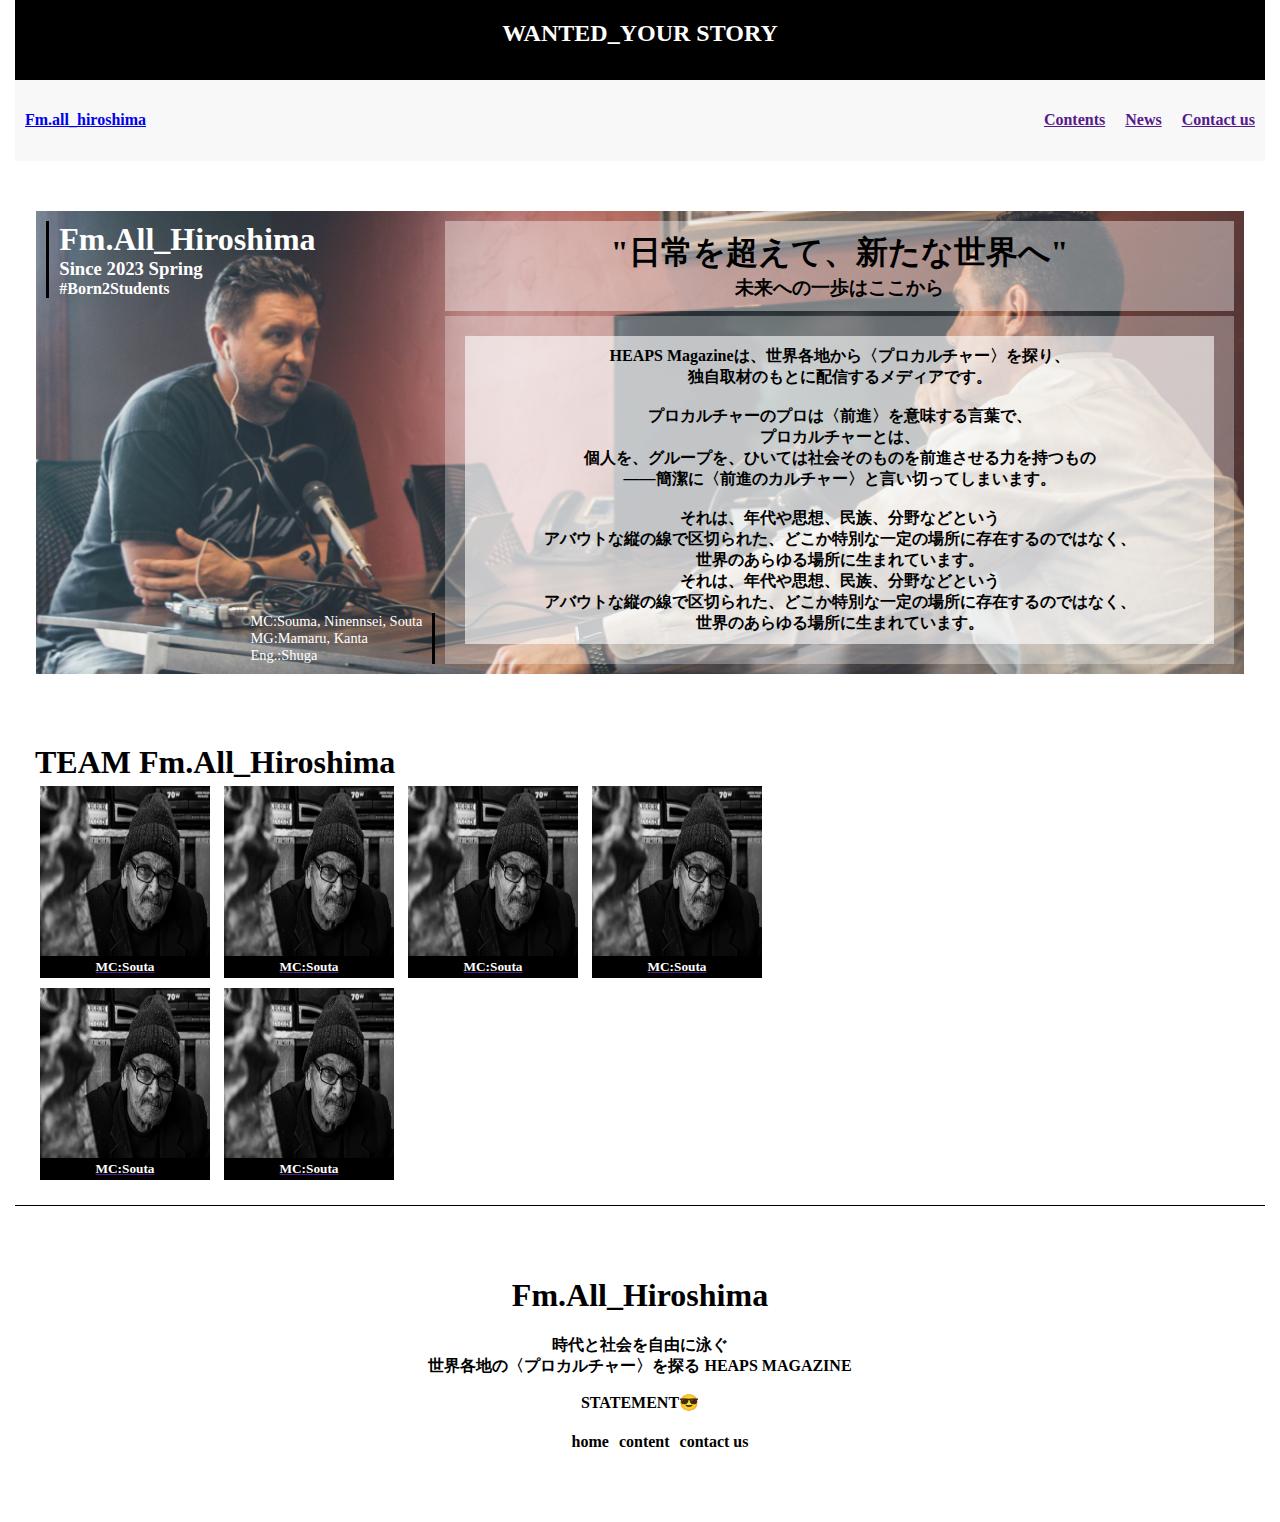
==== radio/index.html @ 95f7dfd9 "update" ====
<!DOCTYPE html>
<html lang="ja">
<head>

    <meta charset="utf-8" />
    <title>Fm.all_hiroshima</title>
    <link rel="stylesheet" href="index.css">
    <script src="animation.js"></script>
</head>
<body>
    <div class="top-ad">
        <div class="t-a1">
            <h2>
                WANTED_YOUR STORY
            </h2>
        </div> 
        <div class="t-a2">
            <h2>
                "Place Your Ad Here" 
            </h2>
        </div> 
        <div class="t-a3">
            <h2>
                "Born2Students" 
            </h2>
        </div>     
    </div>
    <header>
        <li>
            <a href="#" class="icon">
                <h4>
                    Fm.all_hiroshima
                </h4>
            </a>
            <a href="" class ="home-menu">
                <h4>
                    Contents
                </h4>
            </a>
            <a href="" class="home-menu">
                <h4>
                    News
                </h4>
            </a>
            <a href="" class="home-menu">
                <h4>
                    Contact us
                </h4>
            </a>
        </li>
    </header>
    <div class="motto">
        <div class="mo-g1">
            <div class="mo-g1c">
                <h1>
                    "日常を超えて、新たな世界へ"
                </h1>
                <h3>
                    未来への一歩はここから
                </h3>
            </div>  
        </div>  
        <div class="mo-g2">
            <h4>
                HEAPS Magazineは、世界各地から〈プロカルチャー〉を探り、<br>
                独自取材のもとに配信するメディアです。<br>
                <br>
                プロカルチャーのプロは〈前進〉を意味する言葉で、<br>
                プロカルチャーとは、<br>
                個人を、グループを、ひいては社会そのものを前進させる力を持つもの<br>
                ——簡潔に〈前進のカルチャー〉と言い切ってしまいます。<br>
                <br>
                それは、年代や思想、民族、分野などという<br>
                アバウトな縦の線で区切られた、どこか特別な一定の場所に存在するのではなく、<br>
                世界のあらゆる場所に生まれています。<br>
                それは、年代や思想、民族、分野などという<br>
                アバウトな縦の線で区切られた、どこか特別な一定の場所に存在するのではなく、<br>
                世界のあらゆる場所に生まれています。<br>
            </h4>
        </div>
        <div class="mo-g3">
            <div class="mo-g3c1">
                <h1>
                    Fm.All_Hiroshima
                </h1>
                <h3>
                    Since 2023 Spring
                </h3>
                <h4>
                    #Born2Students
                </h4>
           </div>
           <div class="mo-g3c2">
                <p>
                    MC:Souma, Ninennsei, Souta<br>
                    MG:Mamaru, Kanta<br>
                    Eng.:Shuga<br>
                </p>
            </div>  
       </div>
       
        </div>
    </div>
    <div class="radio-team">
        <h1>
            TEAM Fm.All_Hiroshima
        </h1>
        <div >
            <img src="image/khashayar-kouchpeydeh-2VKN-L1pkNg-unsplash.jpg">
           <li>
            <a href="">
                <h5>
                    MC:Souta
                </h5>
            </a>
            </li>
        </div>
        <div>
            <img src="image/khashayar-kouchpeydeh-2VKN-L1pkNg-unsplash.jpg">
            <li>
                <a href="">
                    <h5>
                        MC:Souta
                    </h5>
                </a>
            </li>
        </div>
        <div>
            <img src="image/khashayar-kouchpeydeh-2VKN-L1pkNg-unsplash.jpg">
            <li>
                <a href="">
                    <h5>
                        MC:Souta
                    </h5>
                </a>
            </li>
        </div>
        <div>
            <img src="image/khashayar-kouchpeydeh-2VKN-L1pkNg-unsplash.jpg">
            <li>
                <a href="">
                    <h5>
                        MC:Souta
                    </h5>
                </a>
            </li>
        </div>
        <div>
            <img src="image/khashayar-kouchpeydeh-2VKN-L1pkNg-unsplash.jpg">
            <li>
                <a href="">
                    <h5>
                        MC:Souta
                    </h5>
                </a>
            </li>
        </div>
        <div>
            <img src="image/khashayar-kouchpeydeh-2VKN-L1pkNg-unsplash.jpg">
            <li>
                <a href="">
                    <h5>
                    MC:Souta
                    </h5>
                </a>
            </li>
        </div>
    </div>
    <footer>
        <h1>
           Fm.All_Hiroshima
        </h1>
        <p>
            <strong>
            時代と社会を自由に泳ぐ</br>
            世界各地の〈プロカルチャー〉を探る HEAPS MAGAZINE
            </strong>
        </p>
        <p>
            <strong>
                STATEMENT😎
            </strong>
        </p>
        <ul>
        <li>
            <a href=""> 
              <h4>
                home
              </h4>
            </a>
            <a href="">
                <h4>
                  content
                </h4>   
            </a>
            <a href="">
                <h4>
                 contact us
                </h4>
            </a>
        </li>
        </ul>   
    </footer>
</body>
</html>
---- radio/index.css ----
body {
    margin: 0; 
    padding: 0; 
}

@media screen and (min-width: 1024px) {
    body {
        margin:0 auto;
        max-width: 1250px;
    }
}

.top-ad {
    display: none;
    position: relative;  
    height: 80px;
}

@media screen and (min-width: 1024px) {
    .top-ad {
        display: block;
    }
}

.t-a1, .t-a2, .t-a3 {
    position: absolute;
    top: 0;
    left: 0;
    right: 0;
    opacity: 0;
    text-align: center;
    height: 80px;
    background-color: black;
    color: white;
    transition: opacity 1s ease-in-out, visibility 1s ease-in-out;
}

.t-a1 {
    opacity: 1;
    visibility: visible;
}

header {
    display: flex;
    justify-content: space-between;
    align-items: center;
    padding: 10px;
    background-color: #f8f8f8;
}

header li {
    display: flex; 
    justify-content: space-between;
    align-items: center;
    width: 100%; 
    list-style: none;
}

.icon {
    margin-right: auto; 
}

.home-menu {
    margin-left: 20px;
    text-align: right;
}


.motto{
    display: grid;
    grid-template-columns: 1fr 2fr;
    grid-gap: 5px;
    margin:50px auto;
    width: 95%;
    padding: 10px;
    background-image: url(image/kenny-eliason-h0rXrHzhFXU-unsplash.jpg);
    background-position: center;
    background-repeat: no-repeat;
    background-size:cover ;
}


.mo-g1{
    display: table;
    background-color: rgba(255, 255, 255, 0.4);
    grid-row: 1;
    grid-column: 2;
    margin: 0;
    padding: 10px;
}

.mo-g1c{
    display: table-cell;
    vertical-align: middle;
}

.mo-g1c h1, .mo-g1 h3{
    margin: 0px;
    text-align: center;
}

.mo-g2{
    background-color: rgba(255, 255, 255, 0.3);
    grid-row: 2;
    grid-column: 2;
    padding: 20px;
}

.mo-g2 h4{
    background-color: rgba(255, 255, 255, 0.6);
    margin: 0;
    padding: 10px;
    text-align: center;
}

.mo-g3{
    position: relative;
    grid-row:1/ 3;
    grid-column: 1;
}

.mo-g3c1 h1, .mo-g3c1 h3, .mo-g3 h4{
   
   color: white;
   margin: 0;
   padding-left: 10px;
   border-left: solid black 3px;
}

.mo-g3c2{
    position: absolute;
    bottom: 0;
    right: 0;
}

.mo-g3c2 p{
    color: white;
    font-size: 0.9em;
    margin: 0;
    margin-right: 5px;
    padding-right: 10px;
    border-right: solid black 3px;
}

.radio-team{
    width: 60%;
    padding: 20px;
}

.radio-team h1{
    margin: 0;
}

.radio-team div{
    display: inline-flex;
    flex-direction: column;  
    justify-content: space-around;
    align-items: center;   
    width: 170px;
    background-color: black;
    margin: 5px;
}

.radio-team img{
    width: 100%;
    height: 170px;
}

.radio-team li{
    list-style: none;
}

.radio-team h5{
    margin: 0;
    padding: 3px;
    color: white;
    text-decoration: none;
}

footer
{
    border-top: solid black 1px;
    padding: 50px;
    text-align: center;
}

footer li{
    display: inline-flex;
    align-items: center;
    list-style: none;
    text-align: center;
}

footer li a{
    text-decoration: none;
}

footer li h4{
    margin: 5px;
    color: black;
    text-align: center;
}
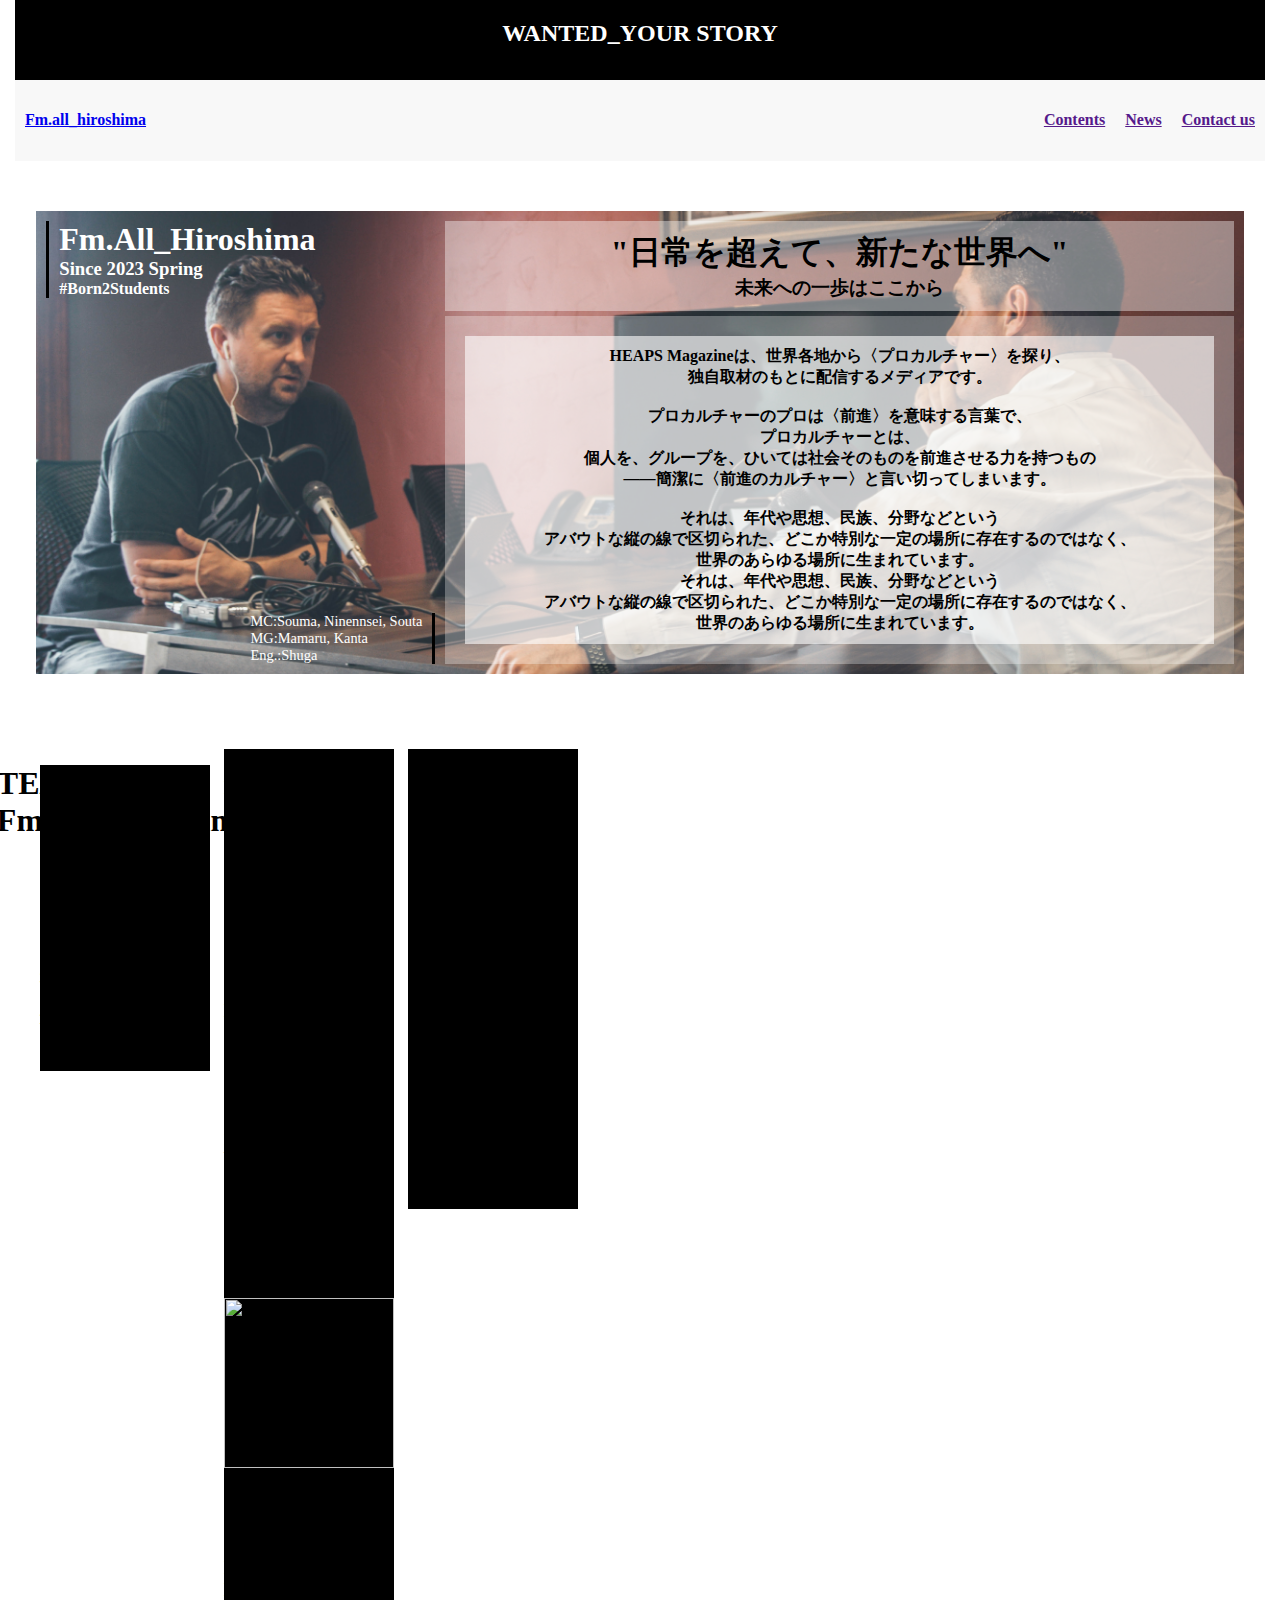
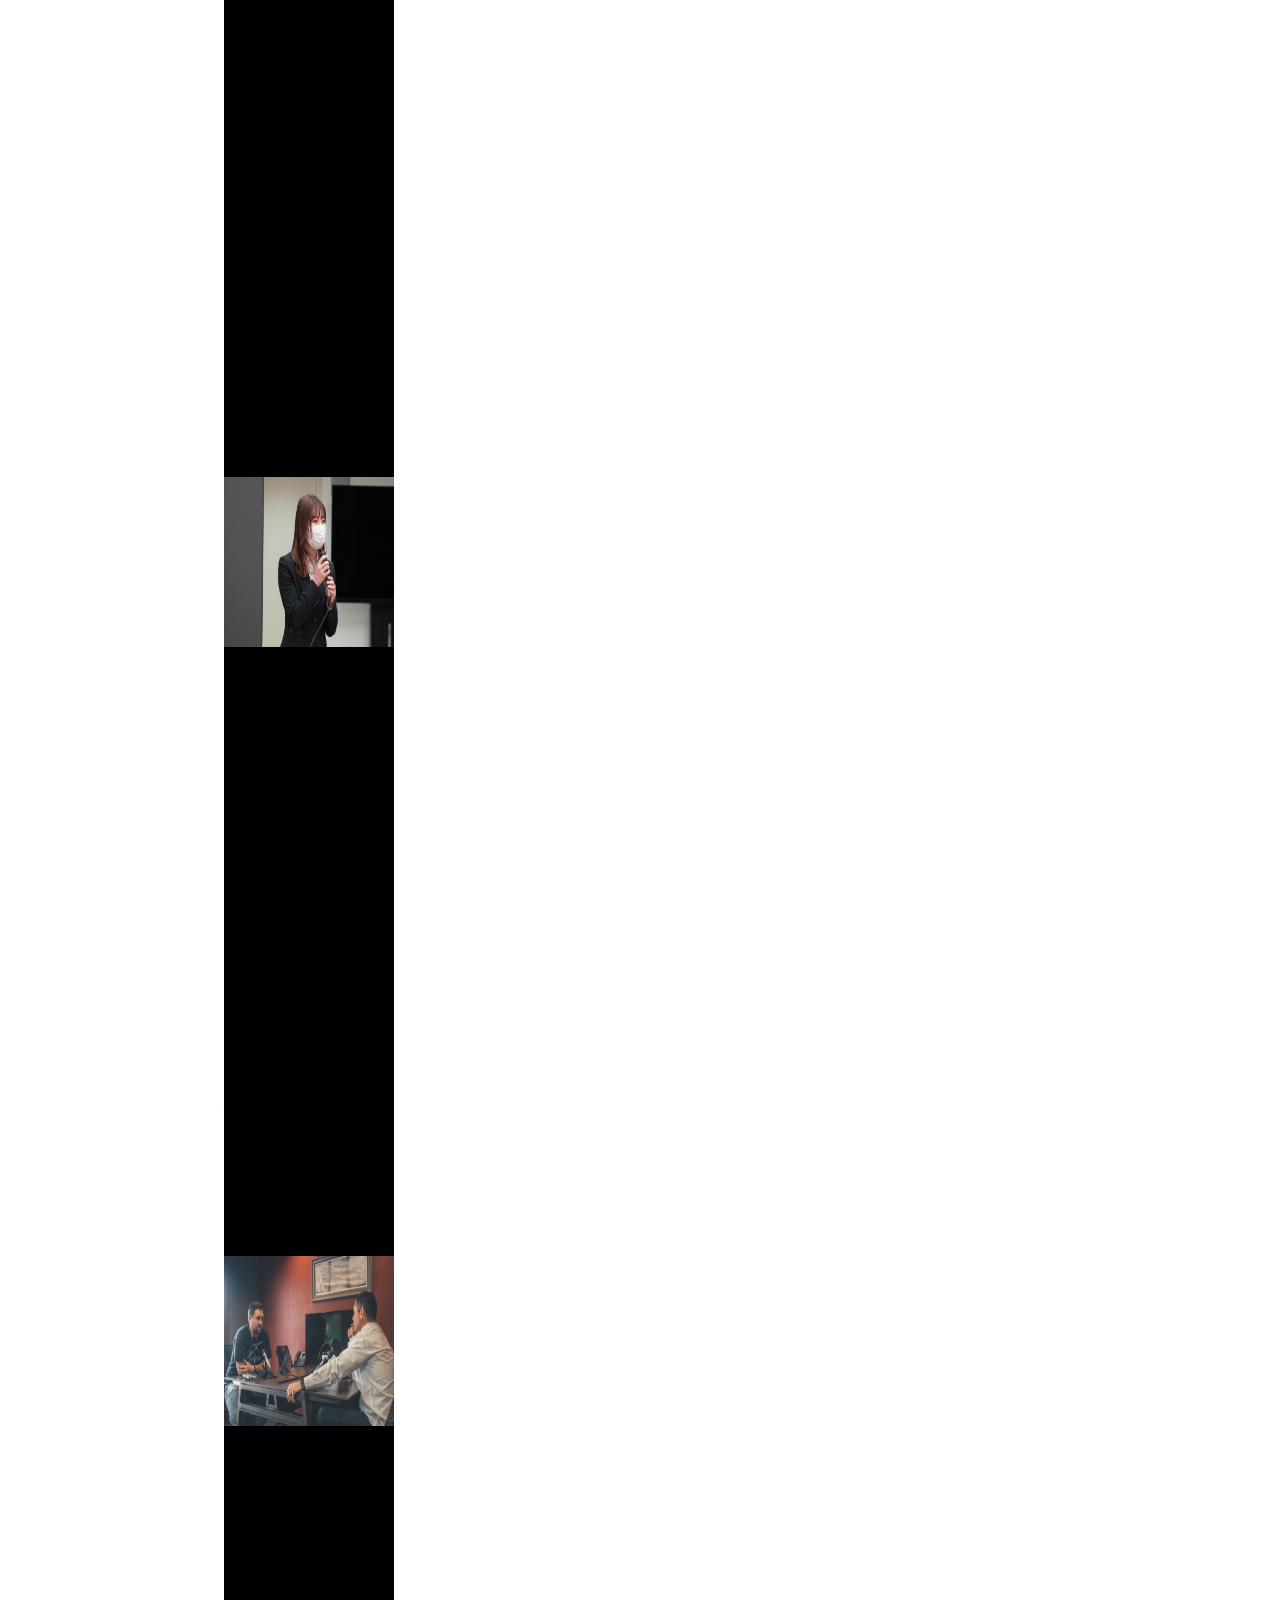
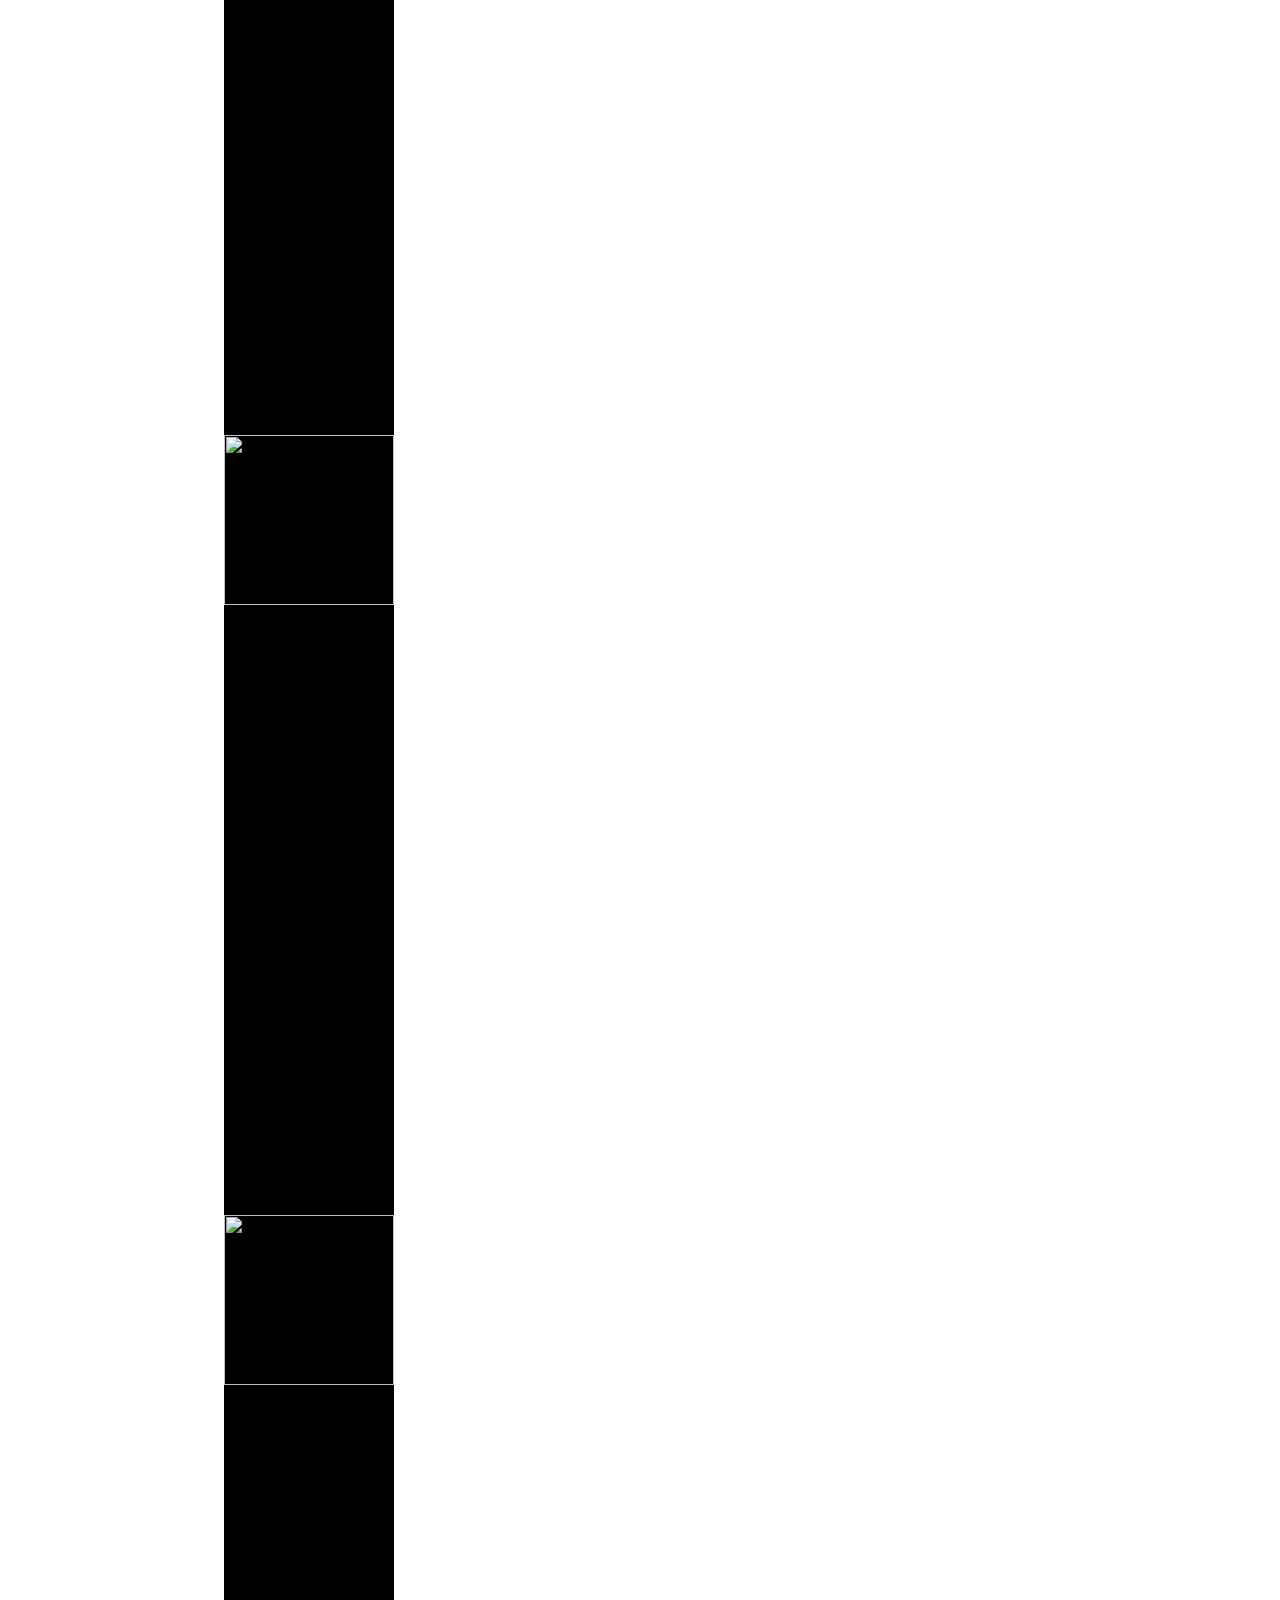
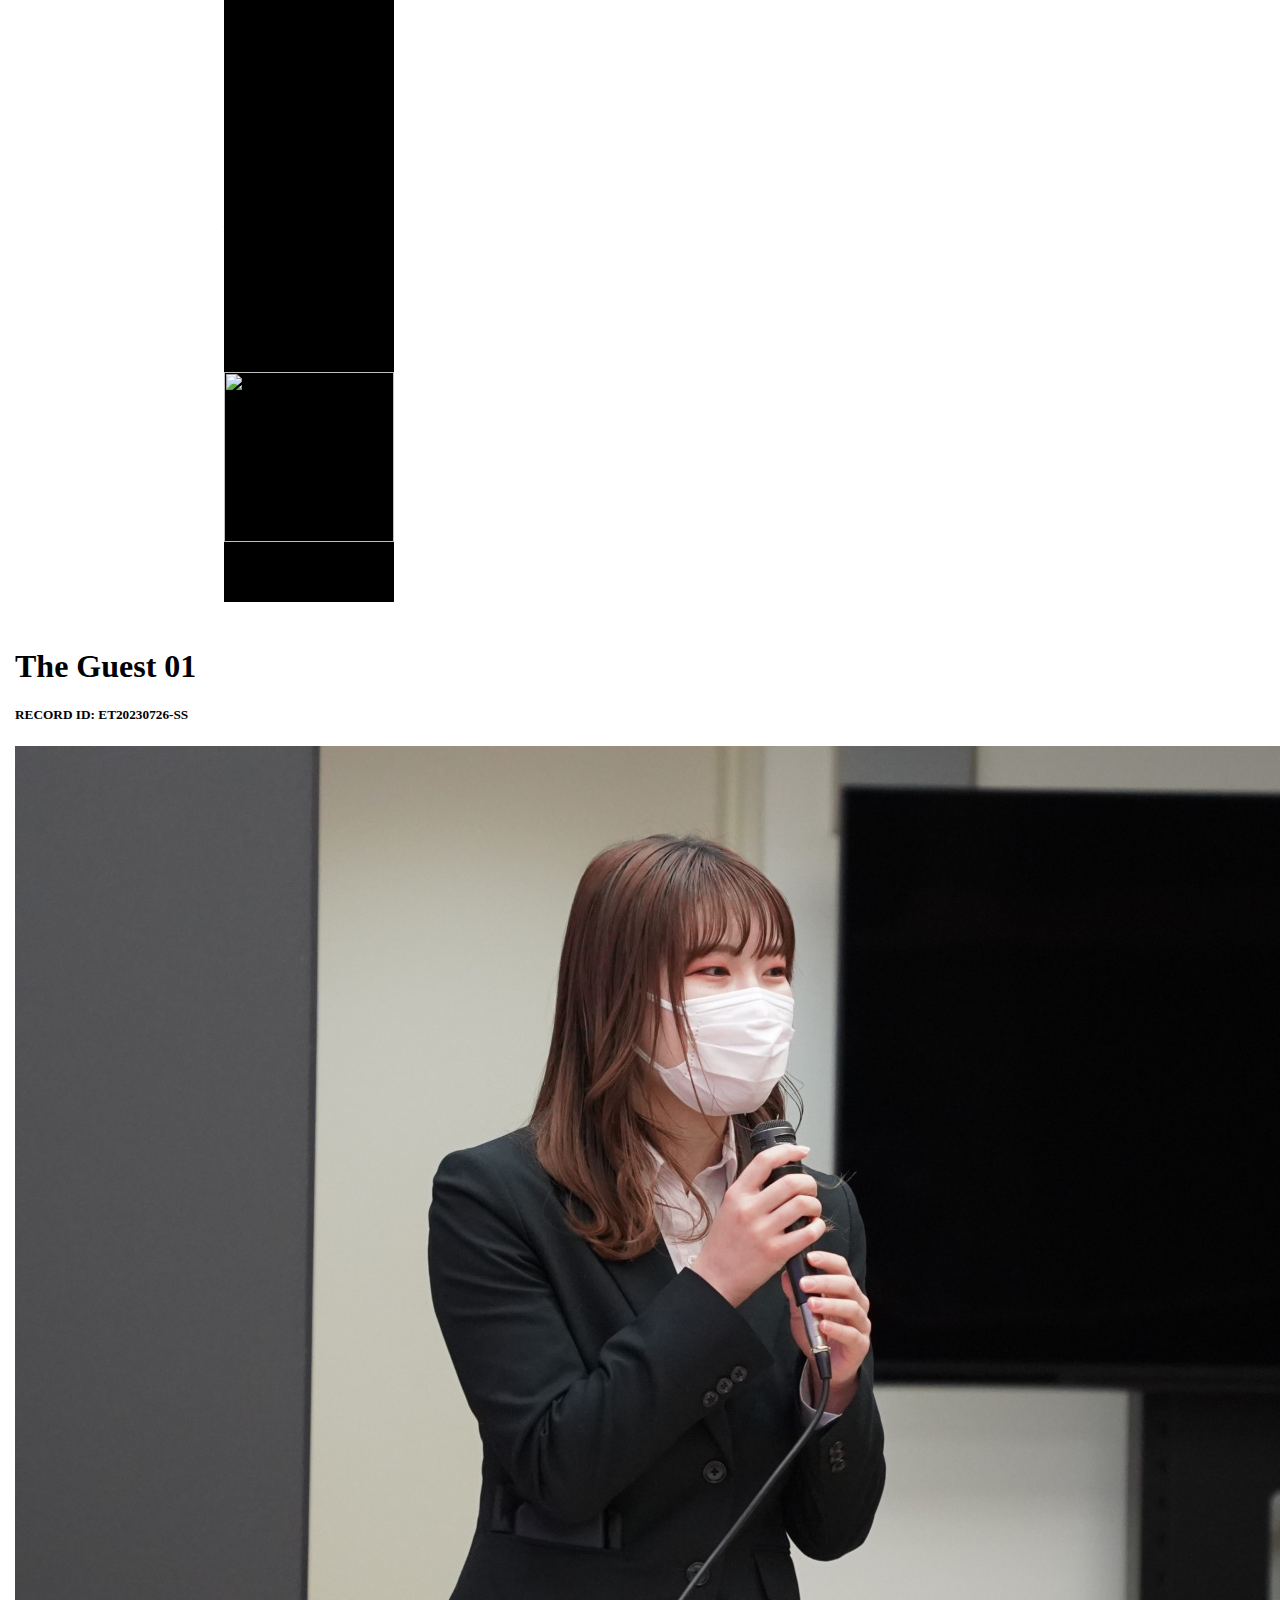
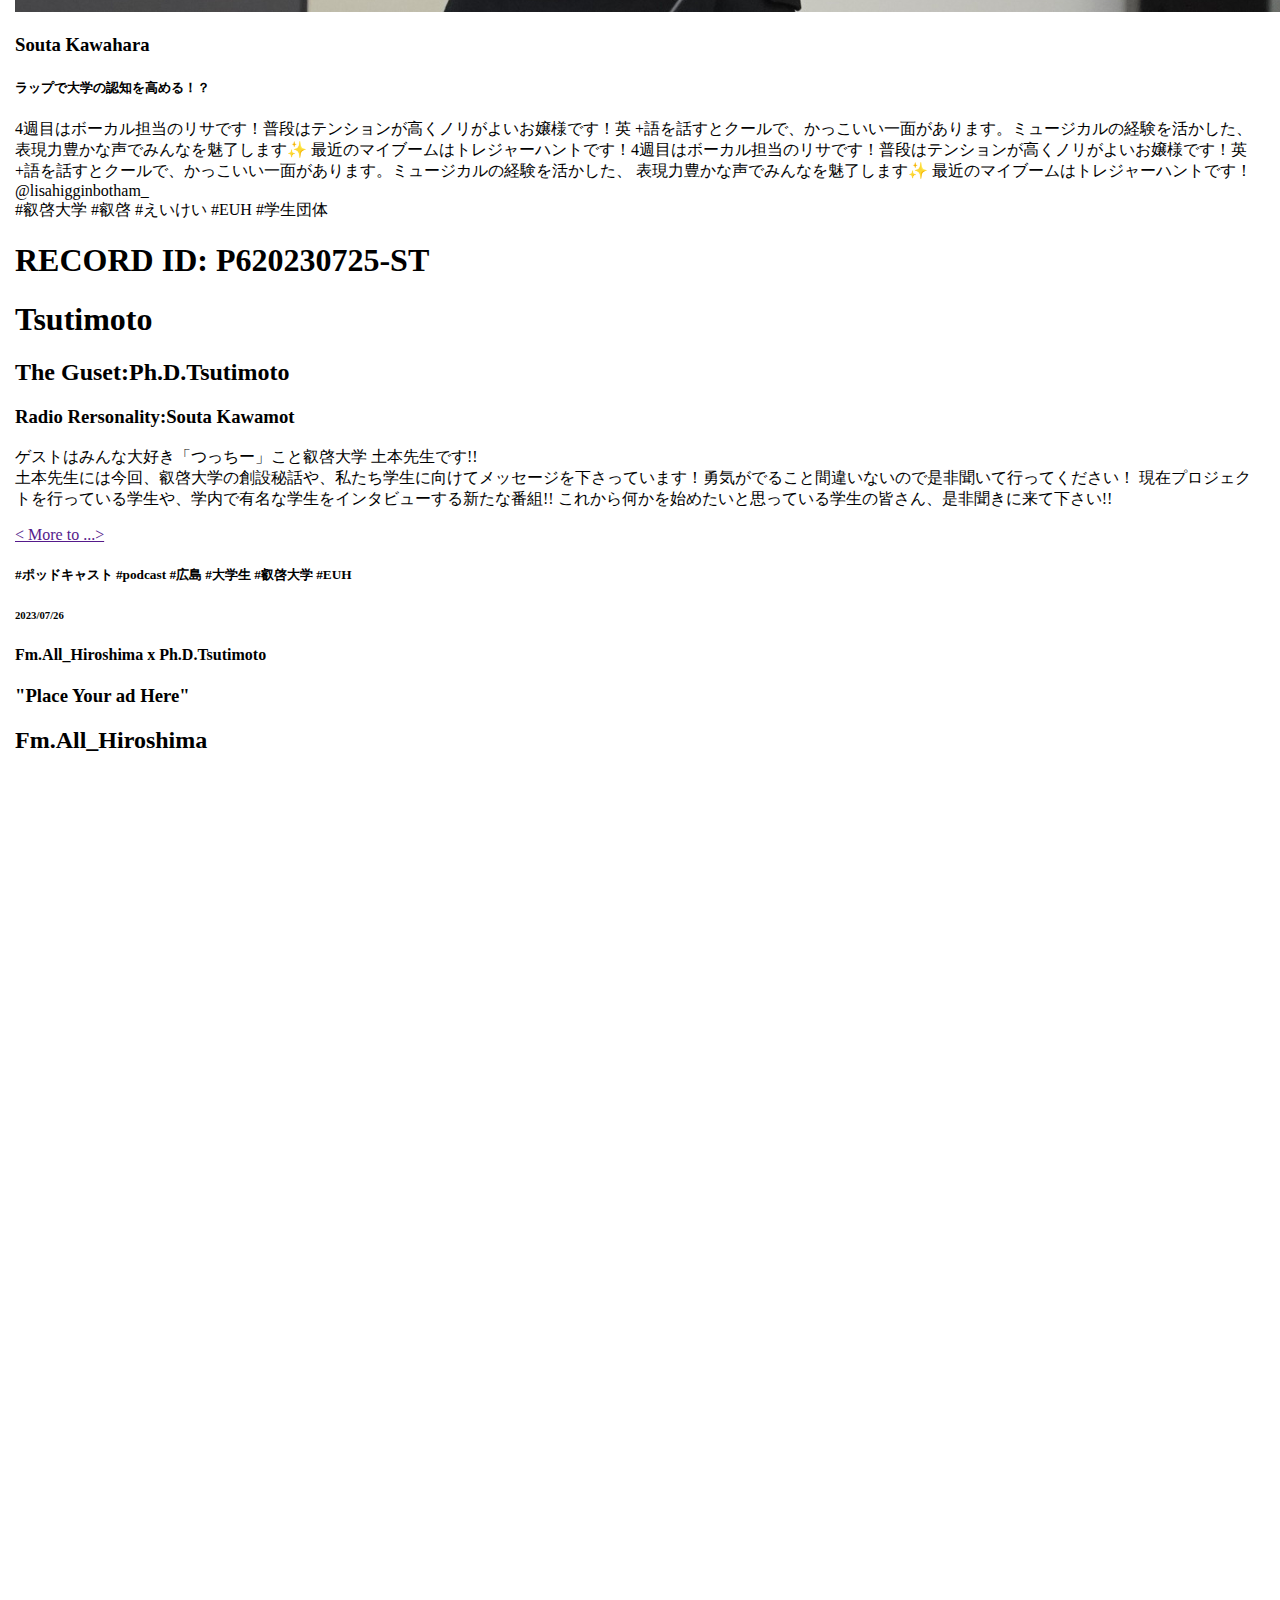
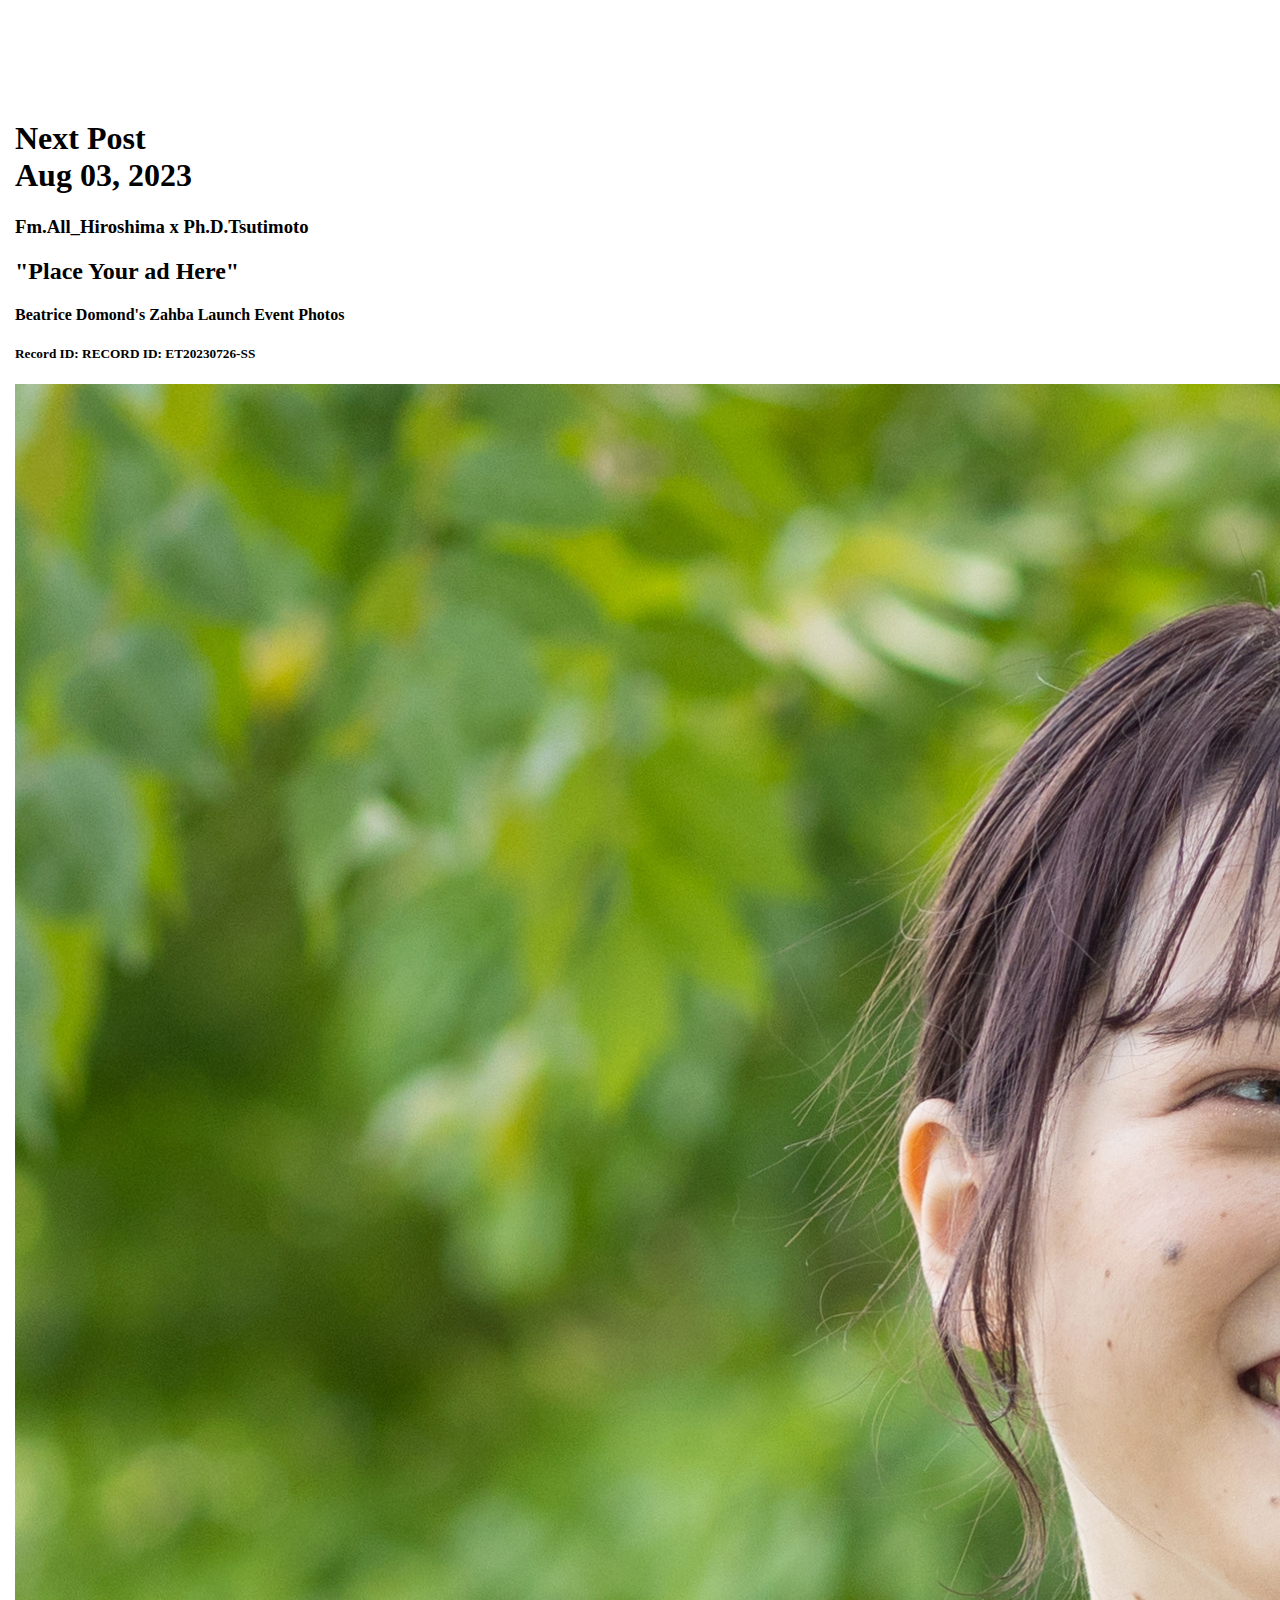
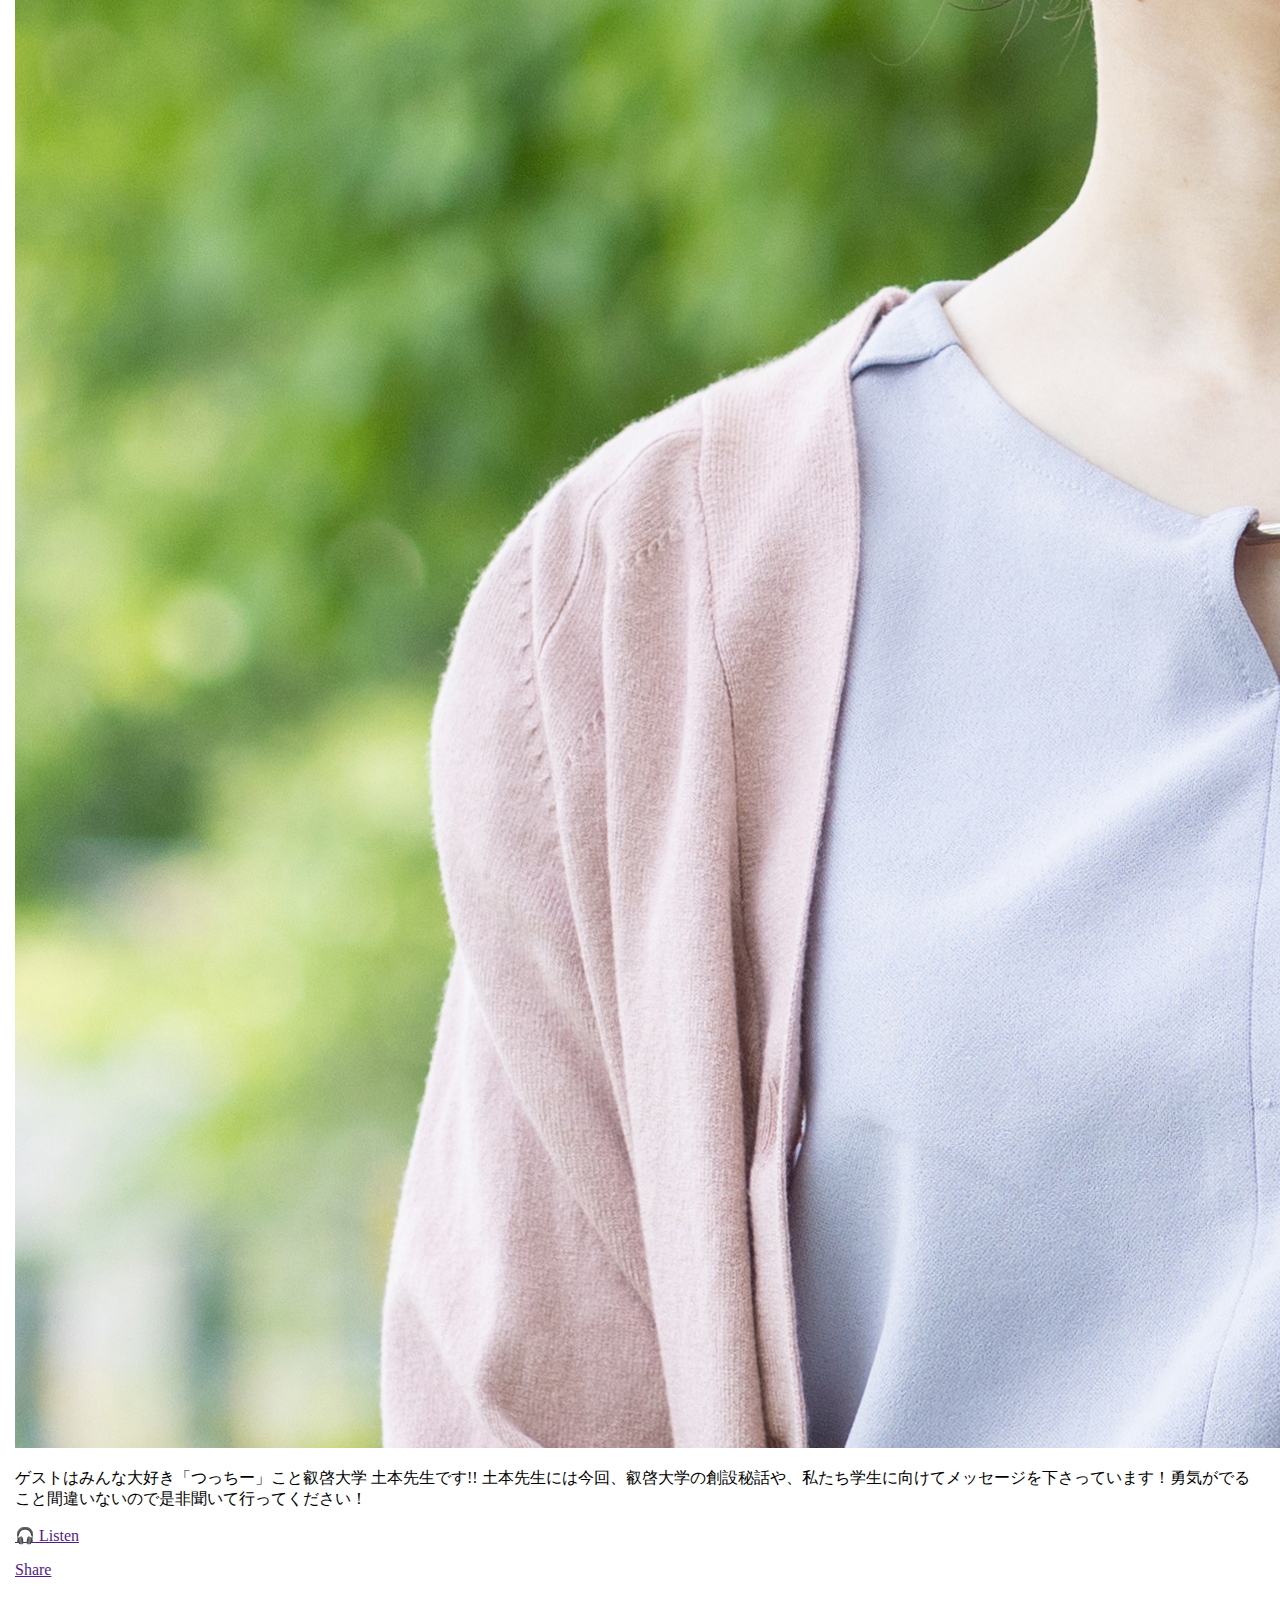
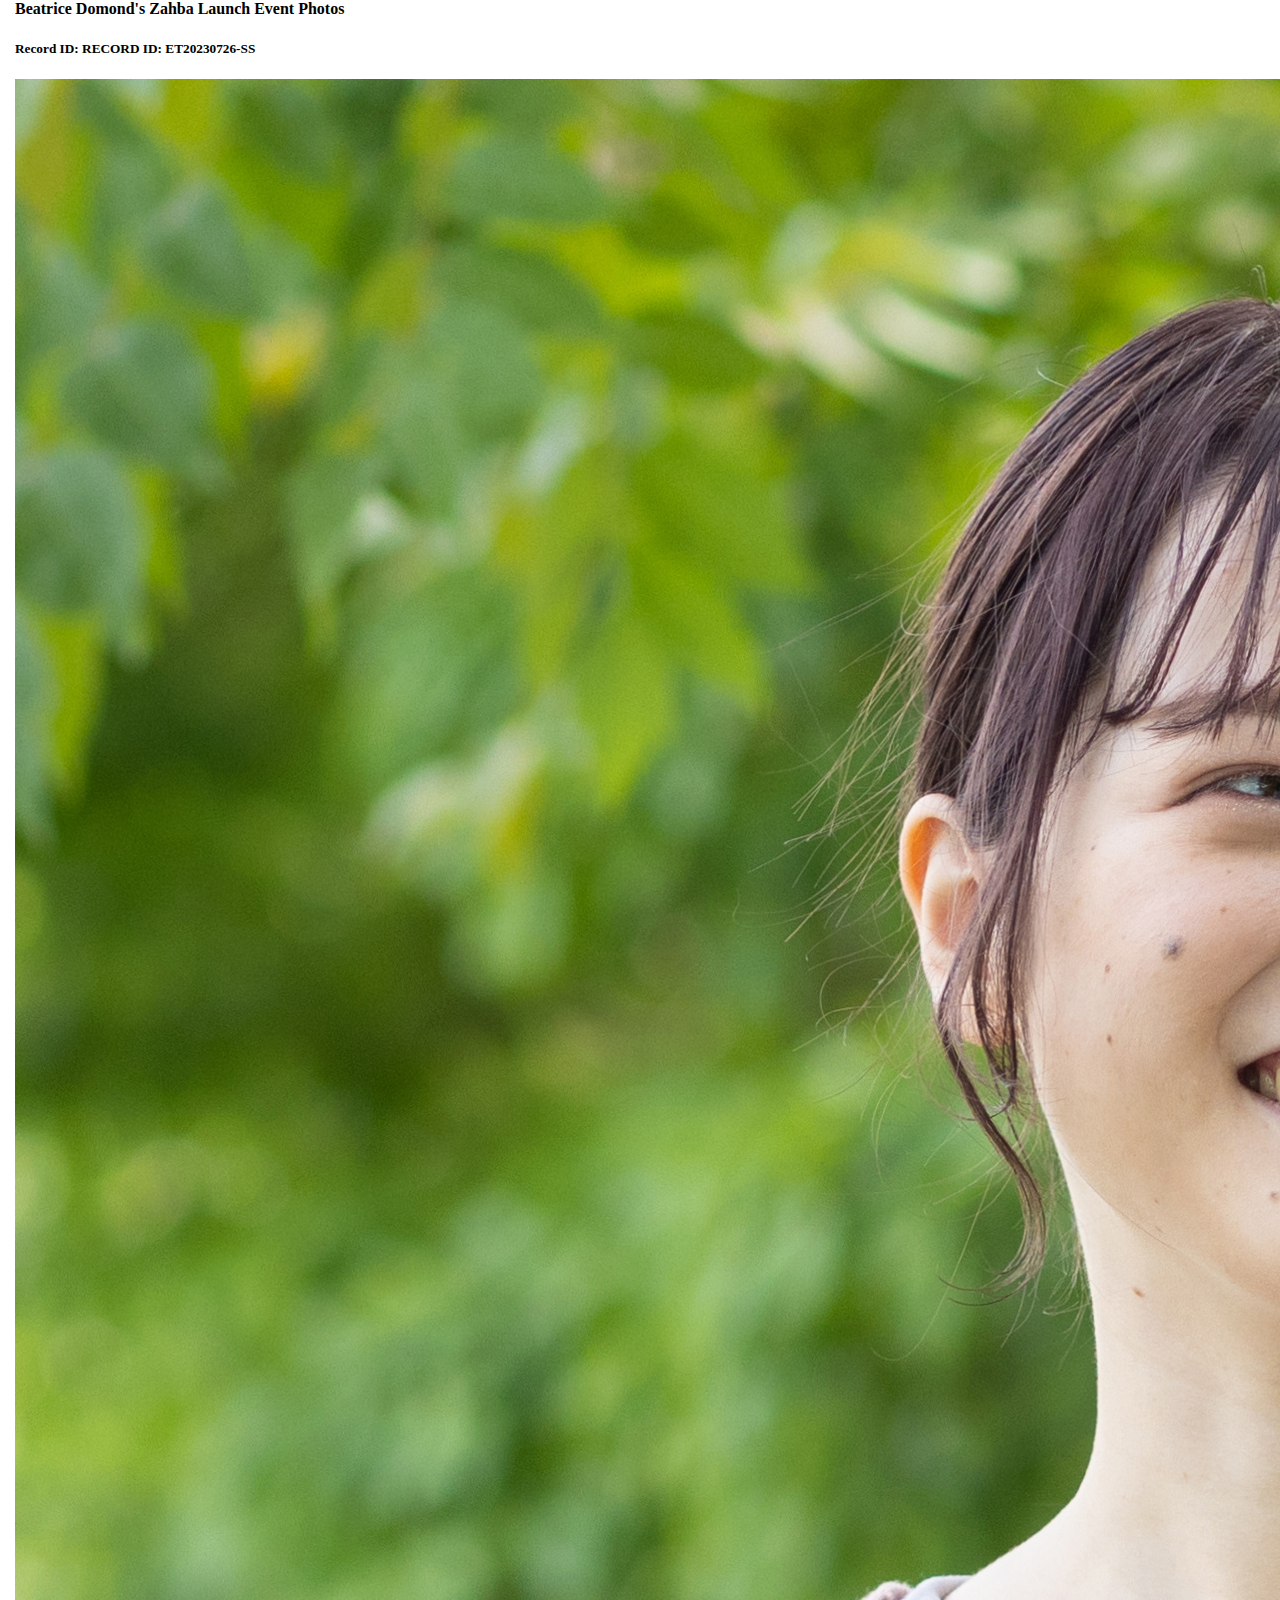
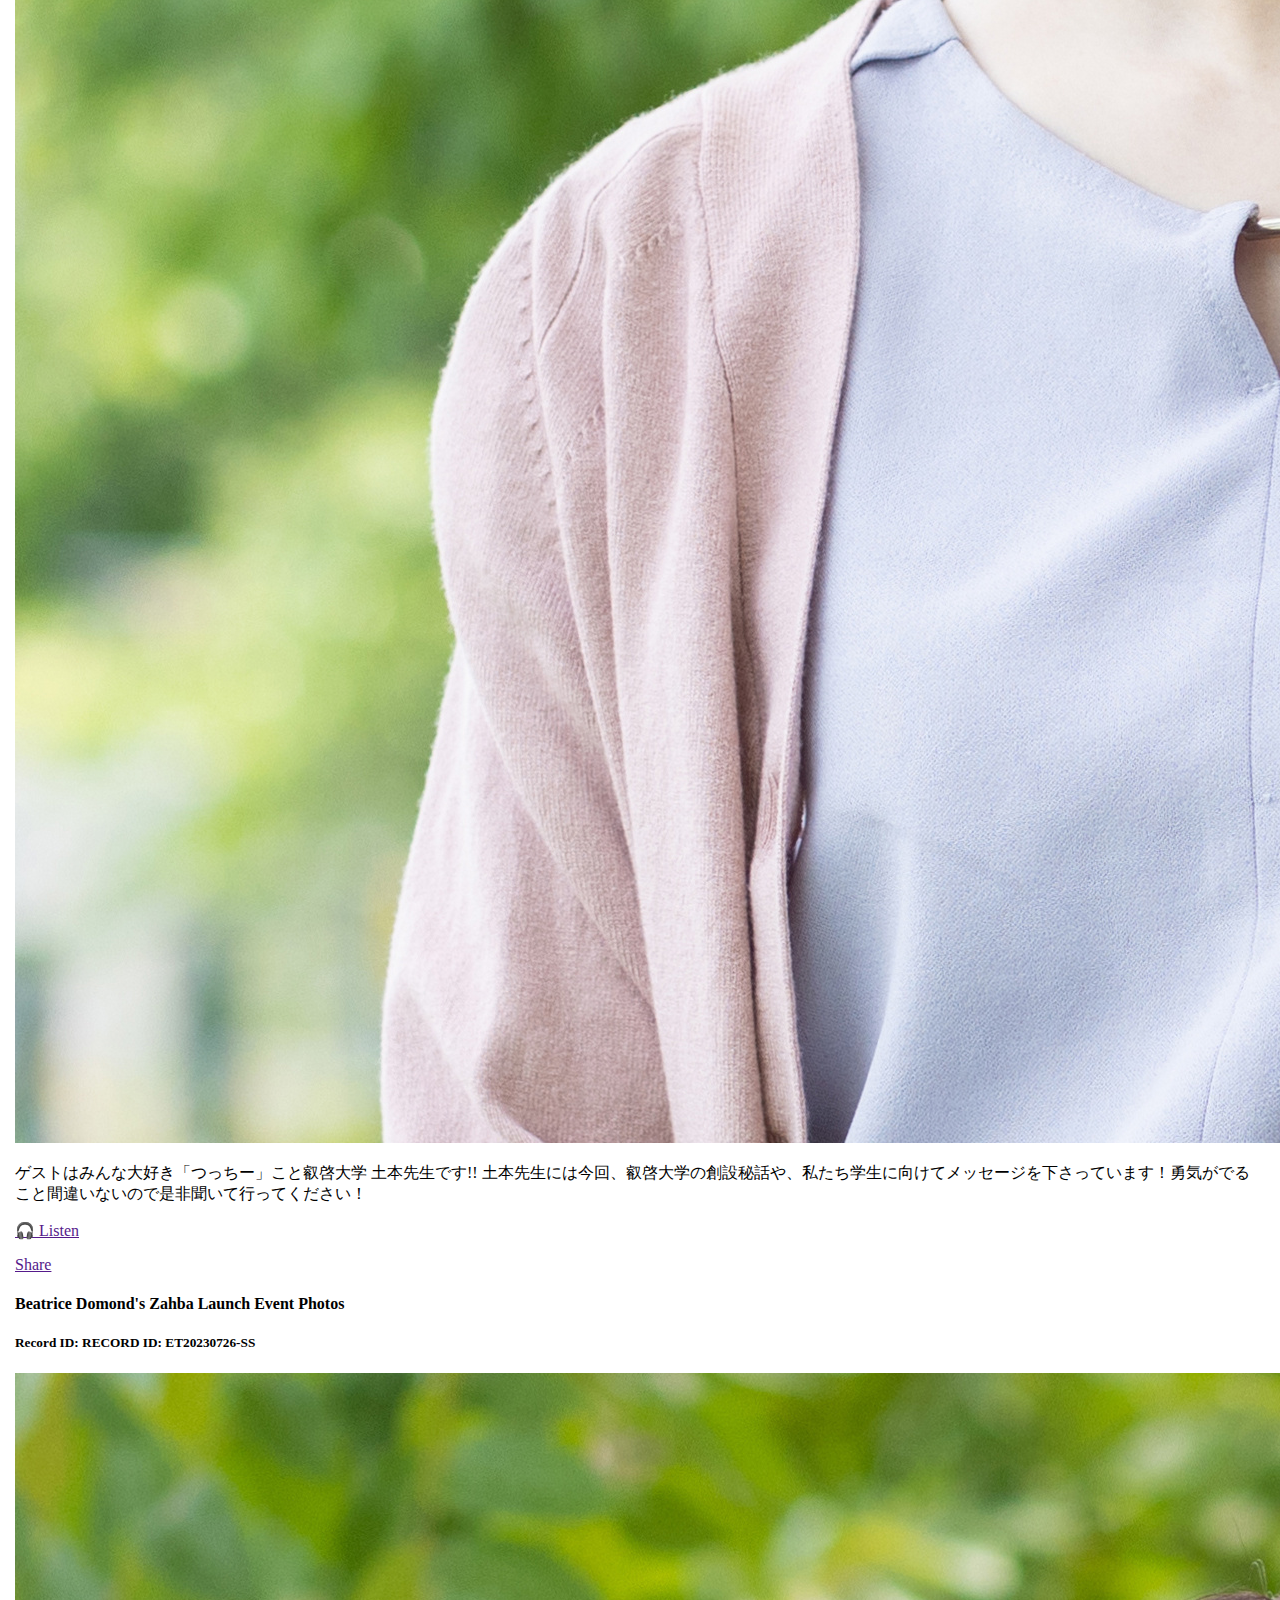
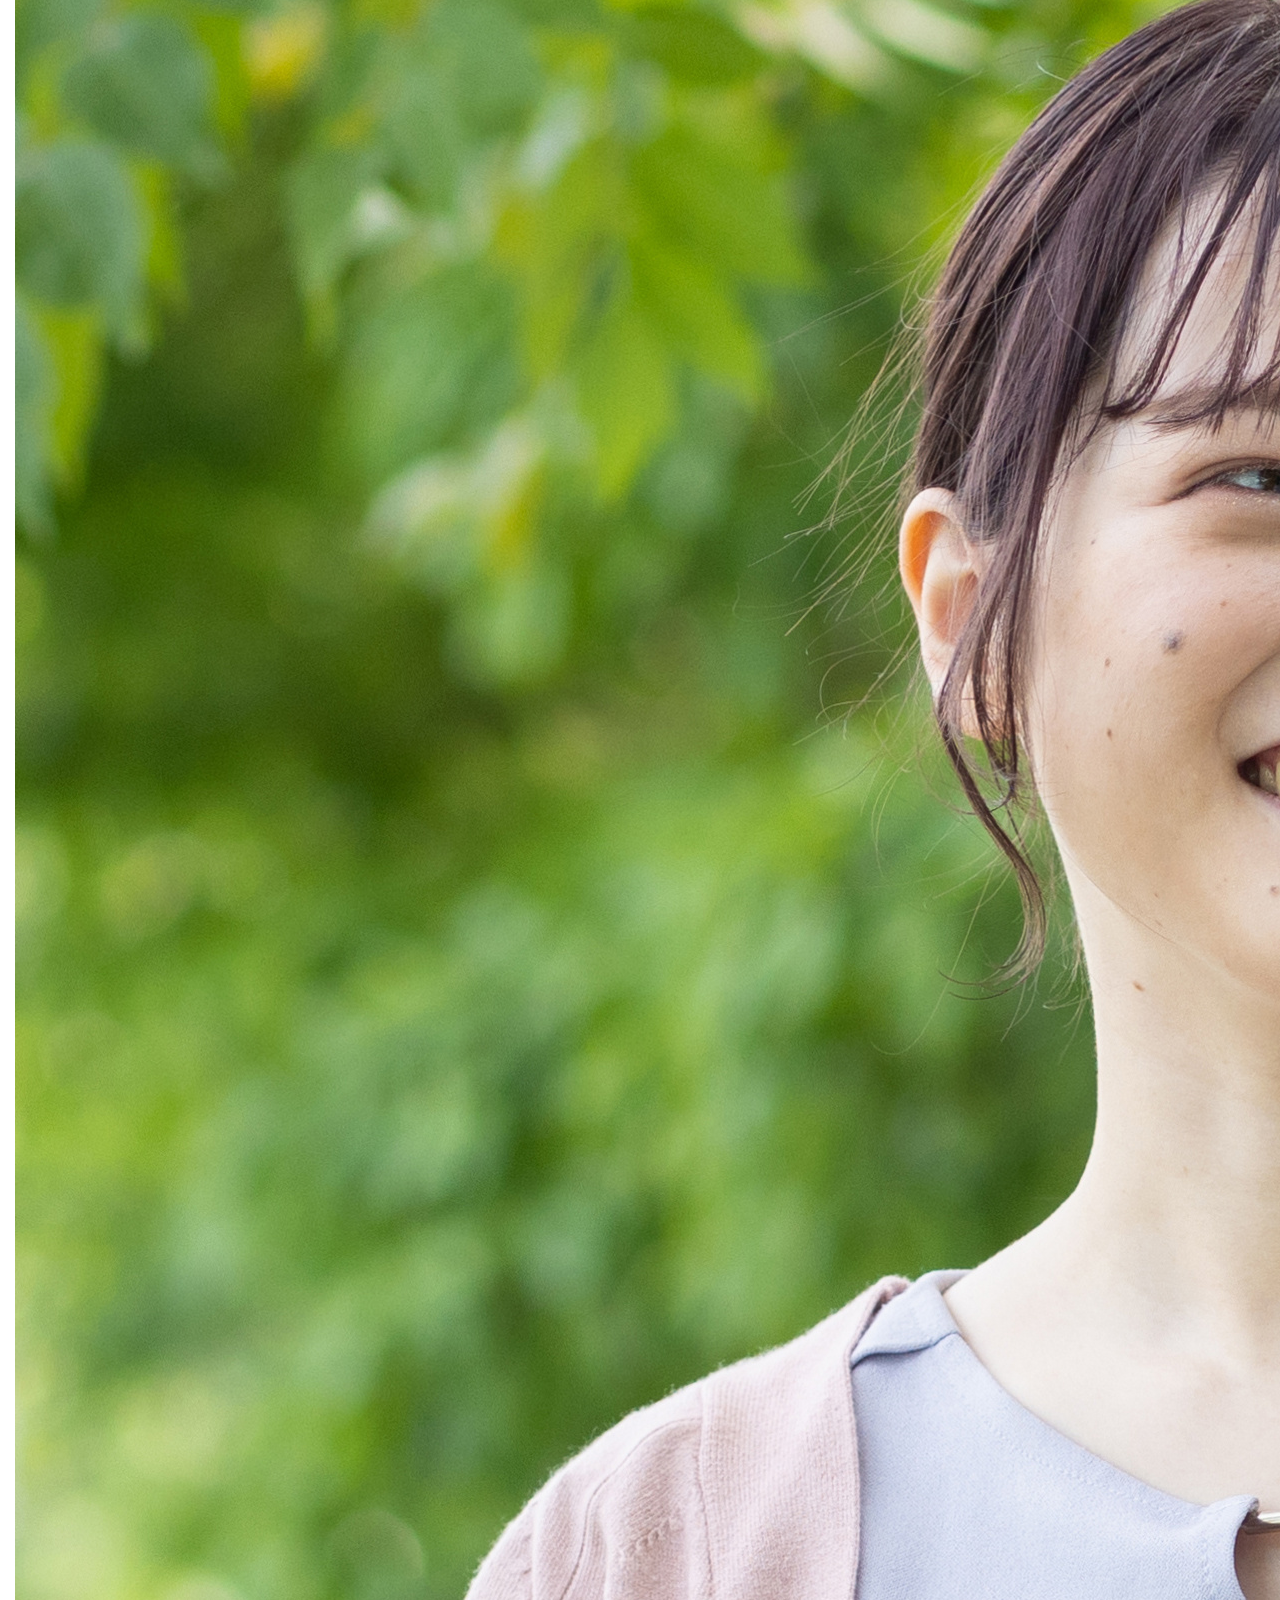
==== commit c170c5dc: "Update index.html" ====
--- a/radio/index.html
+++ b/radio/index.html
@@ -1,29 +1,34 @@
 <!DOCTYPE html>
 <html lang="ja">
+
 <head>
 
     <meta charset="utf-8" />
     <title>Fm.all_hiroshima</title>
     <link rel="stylesheet" href="index.css">
+    <link rel="preconnect" href="https://fonts.googleapis.com">
+    <link rel="preconnect" href="https://fonts.gstatic.com" crossorigin>
+    <link href="https://fonts.googleapis.com/css2?family=Sedgwick+Ave&display=swap" rel="stylesheet">
     <script src="animation.js"></script>
 </head>
+
 <body>
     <div class="top-ad">
         <div class="t-a1">
             <h2>
                 WANTED_YOUR STORY
             </h2>
-        </div> 
+        </div>
         <div class="t-a2">
             <h2>
-                "Place Your Ad Here" 
+                "Place Your Ad Here"
             </h2>
-        </div> 
+        </div>
         <div class="t-a3">
             <h2>
-                "Born2Students" 
+                "Born2Students"
             </h2>
-        </div>     
+        </div>
     </div>
     <header>
         <li>
@@ -32,7 +37,7 @@
                     Fm.all_hiroshima
                 </h4>
             </a>
-            <a href="" class ="home-menu">
+            <a href="" class="home-menu">
                 <h4>
                     Contents
                 </h4>
@@ -58,8 +63,8 @@
                 <h3>
                     未来への一歩はここから
                 </h3>
-            </div>  
-        </div>  
+            </div>
+        </div>
         <div class="mo-g2">
             <h4>
                 HEAPS Magazineは、世界各地から〈プロカルチャー〉を探り、<br>
@@ -89,91 +94,509 @@
                 <h4>
                     #Born2Students
                 </h4>
-           </div>
-           <div class="mo-g3c2">
+            </div>
+            <div class="mo-g3c2">
                 <p>
                     MC:Souma, Ninennsei, Souta<br>
                     MG:Mamaru, Kanta<br>
                     Eng.:Shuga<br>
                 </p>
-            </div>  
-       </div>
-       
+            </div>
         </div>
     </div>
-    <div class="radio-team">
+    </div>
+
+    <div class="mc1">
+        <div class="radio-team">
+            <div class="rt-c1">
+                <h1>
+                    TEAM Fm.All_Hiroshima
+                </h1>
+                <h4>
+                    どんなメンバーが集まっているかを簡単にまとてた文章を記述したいです。文章の長さは、2行分くらいが良いかなと思います。どんたチームなのかかを記述すると良いかもしれません。
+                </h4>
+            </div>
+            <div id="introduction-container">
+                <div class="rt-c2" id="introduction-1">
+                    <div class="rtc2-c1">
+                        <h3>
+                            NAME: <span class="rtc2-fc">Shuga Agemura</span>
+                        </h3>
+                        <h3>
+                            PRONOUNS: <span class="rtc2-fc">H/His</span>
+                        </h3>
+                        <h3>
+                            AGE: <span class="rtc2-fc">TWENTY</span>
+                        </h3>
+                        <h3>
+                            OCCUPATION: <span class="rtc2-fc">Eeg.</span>
+                        </h3>
+                    </div>
+                    <div class="rtc2-c2">
+                        <h3>
+                            FAVS...
+                        </h3>
+                        <div class="rtc2c2-g1">
+                            <p>
+                                Eminnem - Mockingbird, Without Me
+                            </p>
+                            <p>
+                                xxx xxx
+                            </p>
+                            <p>
+                                xxx xxx
+                            </p>
+                        </div>
+                    </div>
+                    <div class="rtc2-c3">
+                        <img src="image/vince-fleming-j3lf-Jn6deo-unsplash.jpg">
+                        <p>
+                            #Eminem #neet #himajin
+                        </p>
+                    </div>
+                </div>
+                <div class="rt-c2" id="introduction-2">
+                    <div class="rtc2-c1">
+                        <h3>
+                            NAME: <span class="rtc2-fc">Souta Kawahara</span>
+                        </h3>
+                        <h3>
+                            PRONOUNS: <span class="rtc2-fc">H/His</span>
+                        </h3>
+                        <h3>
+                            AGE: <span class="rtc2-fc">TWENTY</span>
+                        </h3>
+                        <h3>
+                            OCCUPATION: <span class="rtc2-fc">Eeg.</span>
+                        </h3>
+                    </div>
+                    <div class="rtc2-c2">
+                        <h3>
+                            FAVS...
+                        </h3>
+                        <div class="rtc2c2-g1">
+                            <p>
+                                Eminnem - Mockingbird, Without Me
+                            </p>
+                            <p>
+                                xxx xxx
+                            </p>
+                            <p>
+                                xxx xxx
+                            </p>
+                        </div>
+                    </div>
+                    <div class="rtc2-c3">
+                        <img src="image/00771_10655_010.jpg">
+                        <p>
+                            #Eminem #neet #himajin
+                        </p>
+                    </div>
+                </div>
+                <div class="rt-c2" id="introduction-3">
+                    <div class="rtc2-c1">
+                        <h3>
+                            NAME: <span class="rtc2-fc">Kanta Okano</span>
+                        </h3>
+                        <h3>
+                            PRONOUNS: <span class="rtc2-fc">H/His</span>
+                        </h3>
+                        <h3>
+                            AGE: <span class="rtc2-fc">TWENTY</span>
+                        </h3>
+                        <h3>
+                            OCCUPATION: <span class="rtc2-fc">Eeg.</span>
+                        </h3>
+                    </div>
+                    <div class="rtc2-c2">
+                        <h3>
+                            FAVS...
+                        </h3>
+                        <div class="rtc2c2-g1">
+                            <p>
+                                Eminnem - Mockingbird, Without Me
+                            </p>
+                            <p>
+                                xxx xxx
+                            </p>
+                            <p>
+                                xxx xxx
+                            </p>
+                        </div>
+                    </div>
+                    <div class="rtc2-c3">
+                        <img src="image/kenny-eliason-h0rXrHzhFXU-unsplash.jpg">
+                        <p>
+                            #Eminem #neet #himajin
+                        </p>
+                    </div>
+                </div>
+                <div class="rt-c2" id="introduction-4">
+                    <div class="rtc2-c1">
+                        <h3>
+                            NAME: <span class="rtc2-fc">Mamaru Mamaru</span>
+                        </h3>
+                        <h3>
+                            PRONOUNS: <span class="rtc2-fc">H/His</span>
+                        </h3>
+                        <h3>
+                            AGE: <span class="rtc2-fc">TWENTY</span>
+                        </h3>
+                        <h3>
+                            OCCUPATION: <span class="rtc2-fc">Eeg.</span>
+                        </h3>
+                    </div>
+                    <div class="rtc2-c2">
+                        <h3>
+                            FAVS...
+                        </h3>
+                        <div class="rtc2c2-g1">
+                            <p>
+                                Eminnem - Mockingbird, Without Me
+                            </p>
+                            <p>
+                                xxx xxx
+                            </p>
+                            <p>
+                                xxx xxx
+                            </p>
+                        </div>
+                    </div>
+                    <div class="rtc2-c3">
+                        <img src="image/vince-fleming-j3lf-Jn6deo-unsplash.jpg">
+                        <p>
+                            #Eminem #neet #himajin
+                        </p>
+                    </div>
+                </div>
+                <div class="rt-c2" id="introduction-5">
+                    <div class="rtc2-c1">
+                        <h3>
+                            NAME: <span class="rtc2-fc">Souma Fujita</span>
+                        </h3>
+                        <h3>
+                            PRONOUNS: <span class="rtc2-fc">H/His</span>
+                        </h3>
+                        <h3>
+                            AGE: <span class="rtc2-fc">TWENTY</span>
+                        </h3>
+                        <h3>
+                            OCCUPATION: <span class="rtc2-fc">Eeg.</span>
+                        </h3>
+                    </div>
+                    <div class="rtc2-c2">
+                        <h3>
+                            FAVS...
+                        </h3>
+                        <div class="rtc2c2-g1">
+                            <p>
+                                Eminnem - Mockingbird, Without Me
+                            </p>
+                            <p>
+                                xxx xxx
+                            </p>
+                            <p>
+                                xxx xxx
+                            </p>
+                        </div>
+                    </div>
+                    <div class="rtc2-c3">
+                        <img src="image/vince-fleming-j3lf-Jn6deo-unsplash.jpg">
+                        <p>
+                            #Eminem #neet #himajin
+                        </p>
+                    </div>
+                </div>
+                <div class="rt-c2" id="introduction-6">
+                    <div class="rtc2-c1">
+                        <h3>
+                            NAME: <span class="rtc2-fc">Ninennsei</span>
+                        </h3>
+                        <h3>
+                            PRONOUNS: <span class="rtc2-fc">H/His</span>
+                        </h3>
+                        <h3>
+                            AGE: <span class="rtc2-fc">TWENTY</span>
+                        </h3>
+                        <h3>
+                            OCCUPATION: <span class="rtc2-fc">Eeg.</span>
+                        </h3>
+                    </div>
+                    <div class="rtc2-c2">
+                        <h3>
+                            FAVS...
+                        </h3>
+                        <div class="rtc2c2-g1">
+                            <p>
+                                Eminnem - Mockingbird, Without Me
+                            </p>
+                            <p>
+                                xxx xxx
+                            </p>
+                            <p>
+                                xxx xxx
+                            </p>
+                        </div>
+                    </div>
+                    <div class="rtc2-c3">
+                        <img src="image/vince-fleming-j3lf-Jn6deo-unsplash.jpg">
+                        <p>
+                            #Eminem #neet #himajin
+                        </p>
+                    </div>
+                </div>
+            </div>
+            <div id="container" class="rt-c4">
+                <div class="rtc3-c rtc3-c1">
+                    <h2>Souta</h2>
+                </div>
+                <div class="rtc3-c rtc3-c2">
+                    <h2>Kanta</h2>
+                </div>
+                <div class="rtc3-c rtc3-c3">
+                    <h2>Mamaru</h2>
+                </div>
+                <div class="rtc3-c rtc3-c4">
+                    <h2>Souma</h2>
+                </div>
+                <div class="rtc3-c rtc3-c5">
+                    <h2>Ninensei</h2>
+                </div>
+                <div class="rtc3-c rtc3-c6">
+                    <h2>Shuga</h2>
+                </div>
+            </div>
+        </div>
+        <div class="pickup">
+            <h1>
+                The Guest 01
+            </h1>
+            <h5>
+                RECORD ID: ET20230726-SS
+            </h5>
+            <img src="image/00771_10655_010.jpg">
+            <div class="pc1">
+                <h3>
+                    Souta Kawahara
+                </h3>
+                <h5>
+                    ラップで大学の認知を高める！？
+                </h5>
+                <p>
+                    4週目はボーカル担当のリサです！普段はテンションが高くノリがよいお嬢様です！英
+                    +語を話すとクールで、かっこいい一面があります。ミュージカルの経験を活かした、
+                    表現力豊かな声でみんなを魅了します✨
+                    最近のマイブームはトレジャーハントです！4週目はボーカル担当のリサです！普段はテンションが高くノリがよいお嬢様です！英
+                    +語を話すとクールで、かっこいい一面があります。ミュージカルの経験を活かした、
+                    表現力豊かな声でみんなを魅了します✨
+                    最近のマイブームはトレジャーハントです！<br>
+                    <span class="username">@lisahigginbotham_</span><br>
+                    <span class="hashtag">#叡啓大学 #叡啓 #えいけい #EUH #学生団体</span>
+                </p>
+            </div>
+        </div>
+    </div>
+    <div class="mc2">
         <h1>
-            TEAM Fm.All_Hiroshima
+            RECORD ID: P620230725-ST
         </h1>
-        <div >
-            <img src="image/khashayar-kouchpeydeh-2VKN-L1pkNg-unsplash.jpg">
-           <li>
-            <a href="">
+        <div class="mc2g1">
+            <div class="mc2c1-g1">
+                <h1>
+                    Tsutimoto
+                </h1>
+            </div>
+            <div class="mc2c1-g2">
+                <h2>
+                    The Guset:<span class="rtc2-fc">Ph.D.Tsutimoto</span>
+                </h2>
+
+                <h3>
+                    Radio Rersonality:<span class="rtc2-fc">Souta Kawamot</span>
+                </h3>
+                <p>
+                    ゲストはみんな大好き「つっちー」こと叡啓大学 土本先生です!!<br>
+                    土本先生には今回、叡啓大学の創設秘話や、私たち学生に向けてメッセージを下さっています！勇気がでること間違いないので是非聞いて行ってください！
+                    現在プロジェクトを行っている学生や、学内で有名な学生をインタビューする新たな番組!! これから何かを始めたいと思っている学生の皆さん、是非聞きに来て下さい!!
+                </p>
+                <a href="">
+                    <p class="mc2c1g1-link">
+                        < More to ...>
+                    </p>
+                </a>
                 <h5>
-                    MC:Souta
+                    #ポッドキャスト #podcast #広島 #大学生 #叡啓大学 #EUH
                 </h5>
-            </a>
-            </li>
-        </div>
-        <div>
-            <img src="image/khashayar-kouchpeydeh-2VKN-L1pkNg-unsplash.jpg">
-            <li>
-                <a href="">
-                    <h5>
-                        MC:Souta
-                    </h5>
-                </a>
-            </li>
-        </div>
-        <div>
-            <img src="image/khashayar-kouchpeydeh-2VKN-L1pkNg-unsplash.jpg">
-            <li>
-                <a href="">
-                    <h5>
-                        MC:Souta
-                    </h5>
-                </a>
-            </li>
-        </div>
-        <div>
-            <img src="image/khashayar-kouchpeydeh-2VKN-L1pkNg-unsplash.jpg">
-            <li>
-                <a href="">
-                    <h5>
-                        MC:Souta
-                    </h5>
-                </a>
-            </li>
-        </div>
-        <div>
-            <img src="image/khashayar-kouchpeydeh-2VKN-L1pkNg-unsplash.jpg">
-            <li>
-                <a href="">
-                    <h5>
-                        MC:Souta
-                    </h5>
-                </a>
-            </li>
-        </div>
-        <div>
-            <img src="image/khashayar-kouchpeydeh-2VKN-L1pkNg-unsplash.jpg">
-            <li>
-                <a href="">
-                    <h5>
-                    MC:Souta
-                    </h5>
-                </a>
-            </li>
-        </div>
+                <h6>
+                    2023/07/26
+                </h6>
+            </div>
+            <div class="mc2c1-g3">
+                <h4>
+                    Fm.All_Hiroshima x Ph.D.Tsutimoto
+                </h4>
+            </div>
+            <div class="mc2c1-g4">
+                <h3>
+                    "Place Your ad Here"
+                </h3>
+            </div>
+        </div>
+    </div>
+    <div class="mc3">
+        <div class="mc3-g1">
+            <div class="mc3g1-c1">
+                <h2>
+                    Fm.All_Hiroshima
+                </h2>
+            </div>
+            <div class="mc3g1-c2">
+                <div style="width:100%;height:0;padding-bottom:74%;position:relative;"><iframe
+                        src="https://giphy.com/embed/LwxzFXEymTsf6" width="100%" height="100%" style="position:absolute"
+                        frameBorder="0" class="giphy-embed" allowFullScreen></iframe></div>
+                <p><a href="https://giphy.com/gifs/mickey-mouse-disney-radio-LwxzFXEymTsf6"></a></p>
+            </div>
+            <div class="mc3g1-c3">
+                <h1>
+                    Next Post<br>
+                    Aug 03, 2023
+                </h1>
+                <h3>
+                    Fm.All_Hiroshima x Ph.D.Tsutimoto
+                </h3>
+            </div>
+            <div class="mc3g1-c4">
+                <div class="mc3g1-c4c">
+                    <h2>
+                        "Place Your ad Here"
+                    </h2>
+                </div>
+            </div>
+        </div>
+        <div class="mc3-g2">
+            <div class="mc3g2-c1" id="mc3g2-c">
+                <h4>
+                    Beatrice Domond's Zahba Launch Event Photos
+                </h4>
+                <h5>
+                    Record ID: RECORD ID: ET20230726-SS
+                </h5>
+                <div class="mc3g2-cc1">
+                    <img src="image/00946_02.jpg">
+                    <p>
+                        ゲストはみんな大好き「つっちー」こと叡啓大学 土本先生です!!
+                        土本先生には今回、叡啓大学の創設秘話や、私たち学生に向けてメッセージを下さっています！勇気がでること間違いないので是非聞いて行ってください！
+                    </p>
+                </div>
+                <div class="mc3g2-cc2">
+                    <a href="">
+                        <p class="mc3g2-l1">
+                            🎧 Listen
+                        </p>
+                    </a>
+                    <a href="">
+                        <p class="mc3g2-l2">
+                            Share
+                        </p>
+                    </a>
+                </div>
+            </div>
+            <div class="mc3g2-c2" id="mc3g2-c">
+                <h4>
+                    Beatrice Domond's Zahba Launch Event Photos
+                </h4>
+                <h5>
+                    Record ID: RECORD ID: ET20230726-SS
+                </h5>
+                <div class="mc3g2-cc1">
+                    <img src="image/00946_02.jpg">
+                    <p>
+                        ゲストはみんな大好き「つっちー」こと叡啓大学 土本先生です!!
+                        土本先生には今回、叡啓大学の創設秘話や、私たち学生に向けてメッセージを下さっています！勇気がでること間違いないので是非聞いて行ってください！
+                    </p>
+                </div>
+                <div class="mc3g2-cc2">
+                    <a href="">
+                        <p class="mc3g2-l1">
+                            🎧 Listen
+                        </p>
+                    </a>
+                    <a href="">
+                        <p class="mc3g2-l2">
+                            Share
+                        </p>
+                    </a>
+                </div>
+            </div>
+            <div class="mc3g2-c3" id="mc3g2-c">
+                <h4>
+                    Beatrice Domond's Zahba Launch Event Photos
+                </h4>
+                <h5>
+                    Record ID: RECORD ID: ET20230726-SS
+                </h5>
+                <div class="mc3g2-cc1">
+                    <img src="image/00946_02.jpg">
+                    <p>
+                        ゲストはみんな大好き「つっちー」こと叡啓大学 土本先生です!!
+                        土本先生には今回、叡啓大学の創設秘話や、私たち学生に向けてメッセージを下さっています！勇気がでること間違いないので是非聞いて行ってください！
+                    </p>
+                </div>
+                <div class="mc3g2-cc2">
+                    <a href="">
+                        <p class="mc3g2-l1">
+                            🎧 Listen
+                        </p>
+                    </a>
+                    <a href="">
+                        <p class="mc3g2-l2">
+                            Share
+                        </p>
+                    </a>
+                </div>
+            </div>
+            <div class="mc3g2-c4" id="mc3g2-c">
+                <h4>
+                    Beatrice Domond's Zahba Launch Event Photos
+                </h4>
+                <h5>
+                    Record ID: RECORD ID: ET20230726-SS
+                </h5>
+                <div class="mc3g2-cc1">
+                    <img src="image/00946_02.jpg">
+                    <p>
+                        ゲストはみんな大好き「つっちー」こと叡啓大学 土本先生です!!
+                        土本先生には今回、叡啓大学の創設秘話や、私たち学生に向けてメッセージを下さっています！勇気がでること間違いないので是非聞いて行ってください！
+                    </p>
+                </div>
+                <div class="mc3g2-cc2">
+                    <a href="">
+                        <p class="mc3g2-l1">
+                            🎧 Listen
+                        </p>
+                    </a>
+                    <a href="">
+                        <p class="mc3g2-l2">
+                            Share
+                        </p>
+                    </a>
+                </div>
+            </div>
+        </div>
+    </div>
+    <div class="mc4">
+        <h1>
+            #Born2Students
+        </h1>
     </div>
     <footer>
         <h1>
-           Fm.All_Hiroshima
+            Fm.All_Hiroshima
         </h1>
         <p>
             <strong>
-            時代と社会を自由に泳ぐ</br>
-            世界各地の〈プロカルチャー〉を探る HEAPS MAGAZINE
+                時代と社会を自由に泳ぐ</br>
+                世界各地の〈プロカルチャー〉を探る HEAPS MAGAZINE
             </strong>
         </p>
         <p>
@@ -182,24 +605,30 @@
             </strong>
         </p>
         <ul>
-        <li>
-            <a href=""> 
-              <h4>
-                home
-              </h4>
-            </a>
-            <a href="">
-                <h4>
-                  content
-                </h4>   
-            </a>
-            <a href="">
-                <h4>
-                 contact us
-                </h4>
-            </a>
-        </li>
-        </ul>   
+            <li>
+                <a href="">
+                    <h4>
+                        home
+                    </h4>
+                </a>
+                <a href="">
+                    <h4>
+                        content
+                    </h4>
+                </a>
+                <a href="">
+                    <h4>
+                       team
+                    </h4>
+                </a>
+                <a href="">
+                    <h4>
+                        contact us
+                    </h4>
+                </a>
+            </li>
+        </ul>
     </footer>
 </body>
-</html>+
+</html>
